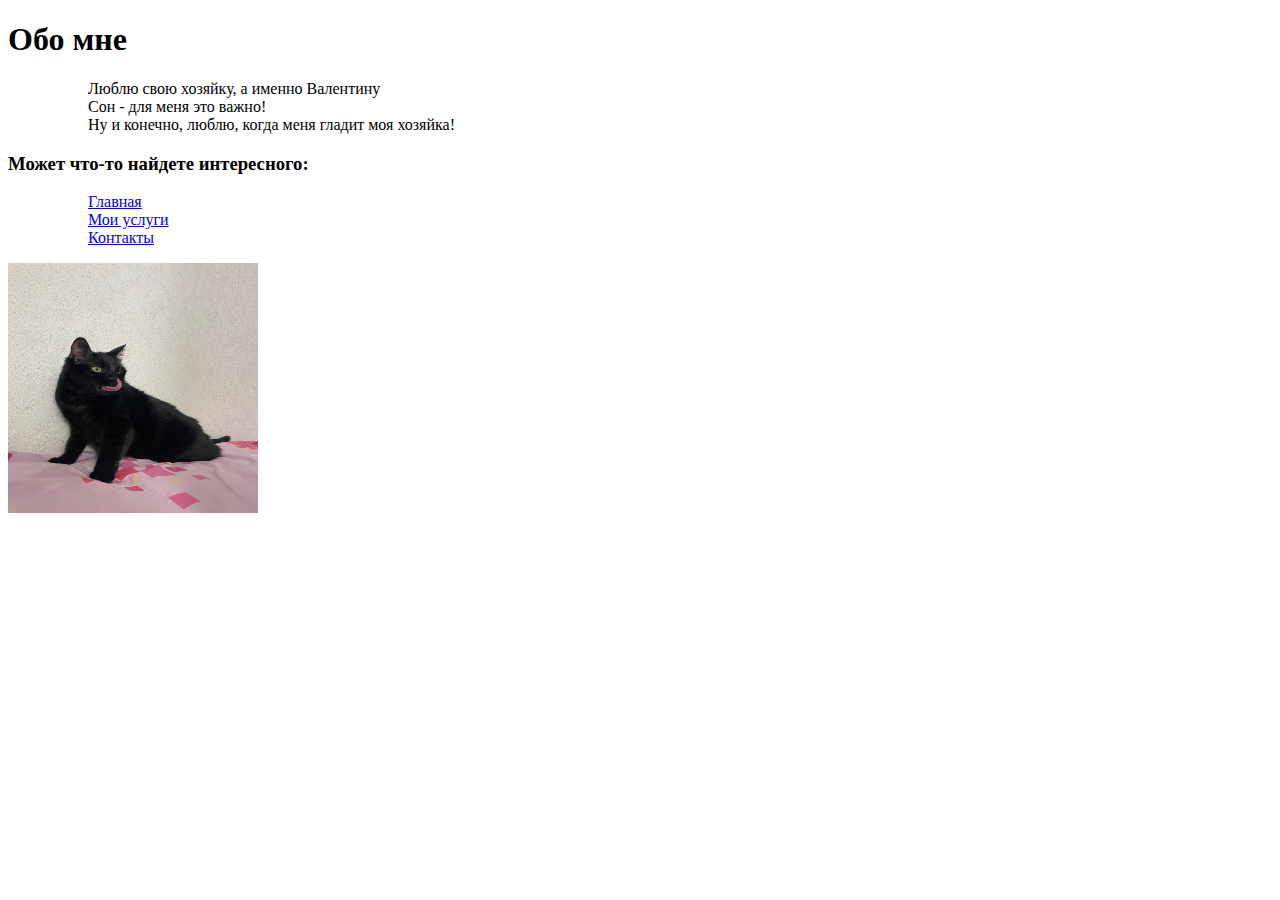
==== about.html @ 482369d0 "обо мне" ====
<!DOCTYPE html>
<html lang="ru">
<head>
    <meta charset="UTF-8">
    <meta name="viewport" content="width=device-width, initial-scale=1.0">
    <title>Обо мне</title>
</head>
<body>
    <h1>Обо мне</h1>
    <p>
        <ul>
            <ol>
                Люблю свою хозяйку, а именно Валентину  
            </ol>
            <ol>
                Сон - для меня это важно!
            </ol>
            <ol>
                Ну и конечно, люблю, когда меня гладит моя хозяйка!
            </ol>
        </ul>
    </p>
    <p>
        <h3>Может что-то найдете интересного:</h3>
        <ul>
            <ol>
                <a href="index.html" target="_blank">Главная</a>
            </ol>
            <ol>
                <a href="services.html" target="_blank">Мои услуги</a>
            </ol>
            <ol>
                <a href="contact.html" target="_blank">Контакты</a>
            </ol>
        </ul>
    </p>
    <img width="250" height="250" src="eva2.jpg" alt="Моя главная фотка">
</body>
</html>
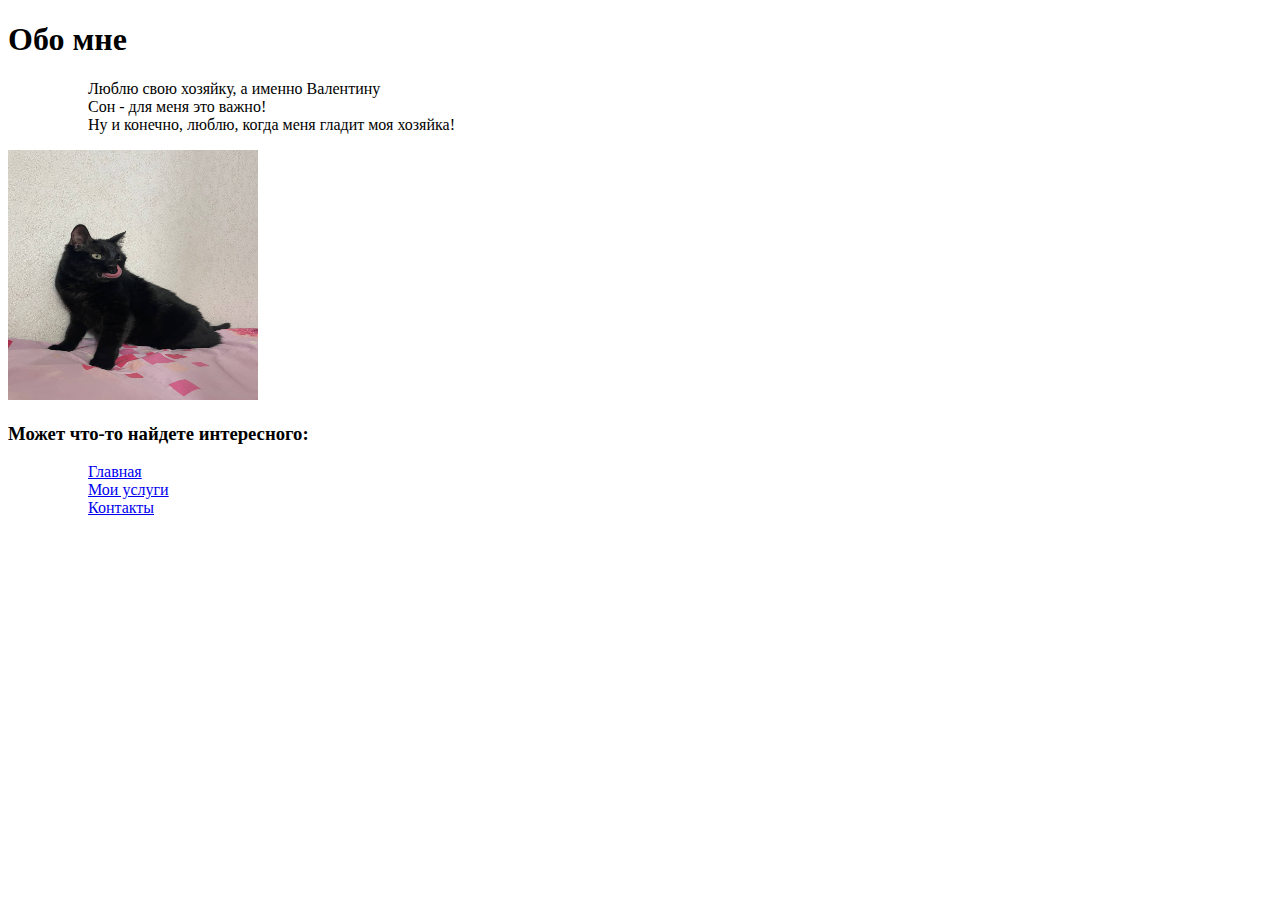
==== commit c442f8be: "обо мне 2" ====
--- a/about.html
+++ b/about.html
@@ -19,6 +19,7 @@
                 Ну и конечно, люблю, когда меня гладит моя хозяйка!
             </ol>
         </ul>
+        <img width="250" height="250" src="eva2.jpg" alt="Моя главная фотка">
     </p>
     <p>
         <h3>Может что-то найдете интересного:</h3>
@@ -34,6 +35,5 @@
             </ol>
         </ul>
     </p>
-    <img width="250" height="250" src="eva2.jpg" alt="Моя главная фотка">
 </body>
 </html>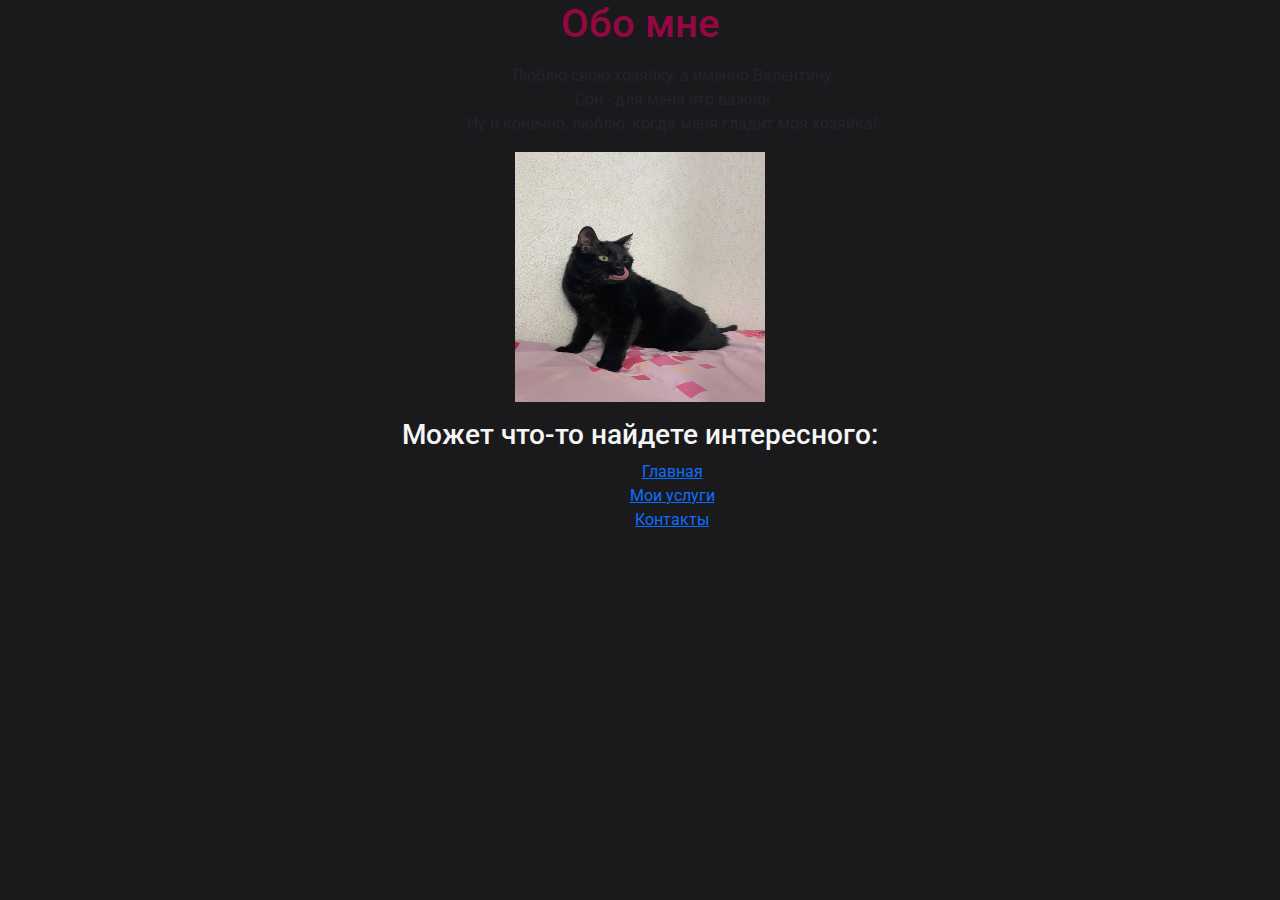
==== commit e2848a5e: "Первые глобал изменения" ====
--- a/about.html
+++ b/about.html
@@ -1,39 +1,49 @@
 <!DOCTYPE html>
 <html lang="ru">
+
 <head>
     <meta charset="UTF-8">
     <meta name="viewport" content="width=device-width, initial-scale=1.0">
     <title>Обо мне</title>
+    <link
+        href="https://fonts.googleapis.com/css2?family=Roboto:ital,wght@0,100;0,300;0,400;0,500;0,700;0,900;1,100;1,300;1,400;1,500;1,700;1,900&display=swap"
+        rel="stylesheet">
+    <link href="https://cdn.jsdelivr.net/npm/bootstrap@5.3.3/dist/css/bootstrap.min.css" rel="stylesheet"
+        integrity="sha384-QWTKZyjpPEjISv5WaRU9OFeRpok6YctnYmDr5pNlyT2bRjXh0JMhjY6hW+ALEwIH" crossorigin="anonymous">
+
+    <link rel="stylesheet" href="./styles.css">
 </head>
+
 <body>
     <h1>Обо мне</h1>
     <p>
-        <ul>
-            <ol>
-                Люблю свою хозяйку, а именно Валентину  
-            </ol>
-            <ol>
-                Сон - для меня это важно!
-            </ol>
-            <ol>
-                Ну и конечно, люблю, когда меня гладит моя хозяйка!
-            </ol>
-        </ul>
-        <img width="250" height="250" src="eva2.jpg" alt="Моя главная фотка">
+    <ul>
+        <ol>
+            Люблю свою хозяйку, а именно Валентину
+        </ol>
+        <ol>
+            Сон - для меня это важно!
+        </ol>
+        <ol>
+            Ну и конечно, люблю, когда меня гладит моя хозяйка!
+        </ol>
+    </ul>
+    <img width="250" height="250" src="eva2.jpg" alt="Моя главная фотка">
     </p>
     <p>
-        <h3>Может что-то найдете интересного:</h3>
-        <ul>
-            <ol>
-                <a href="index.html" target="_blank">Главная</a>
-            </ol>
-            <ol>
-                <a href="services.html" target="_blank">Мои услуги</a>
-            </ol>
-            <ol>
-                <a href="contact.html" target="_blank">Контакты</a>
-            </ol>
-        </ul>
+    <h3>Может что-то найдете интересного:</h3>
+    <ul>
+        <ol>
+            <a href="index.html">Главная</a>
+        </ol>
+        <ol>
+            <a href="services.html">Мои услуги</a>
+        </ol>
+        <ol>
+            <a href="contact.html">Контакты</a>
+        </ol>
+    </ul>
     </p>
 </body>
+
 </html>--- a/styles.css
+++ b/styles.css
@@ -0,0 +1,82 @@
+body {
+    background-color: #1A1a1d;
+    text-align: center;
+    font-family: Roboto;
+}
+
+h1 {
+    color: #950740;
+
+}
+
+h3 {
+    color: whitesmoke;
+}
+
+#headerLogo {
+    color: #6f2232;
+    font-family: monospace;
+    font-size: 20px;
+
+
+}
+
+span {
+    margin: left;
+}
+
+.header {
+    /* background-color: #6f2232; */
+    padding: 5px;
+}
+
+/* .header-site {
+    display: flex;
+    justify-content: space-between;
+    align-items: center;
+} */
+
+.header-site-wrapper {
+    display: flex;
+    justify-content: space-between;
+    align-items: center;
+}
+
+/* .headerButtom {
+    font-family: 'Courier New', Courier, monospace;
+    color: #6f2232;
+} */
+
+
+/* делаем стиль для навигации в шапке */
+.header-site-wrapper {
+    /* первый вариант */
+
+    /* margin: 27px auto 0;
+    position: relative;
+    width: 590px;
+    height: 50px;
+    background-color: #6f2232;
+    border-radius: 8px;
+    font-size: 0; */
+
+    /* второй вариант  */
+    list-style-type: none;
+    margin: 0;
+    padding: 0;
+    overflow: hidden;
+    background-color: #6f2232;
+}
+
+nav a {
+    display: ;
+    color: #fff;
+    text-align: center;
+    padding: 14px 16px;
+    text-decoration: none;
+
+}
+
+nav a:hover {
+    color: #1A1a1d;
+}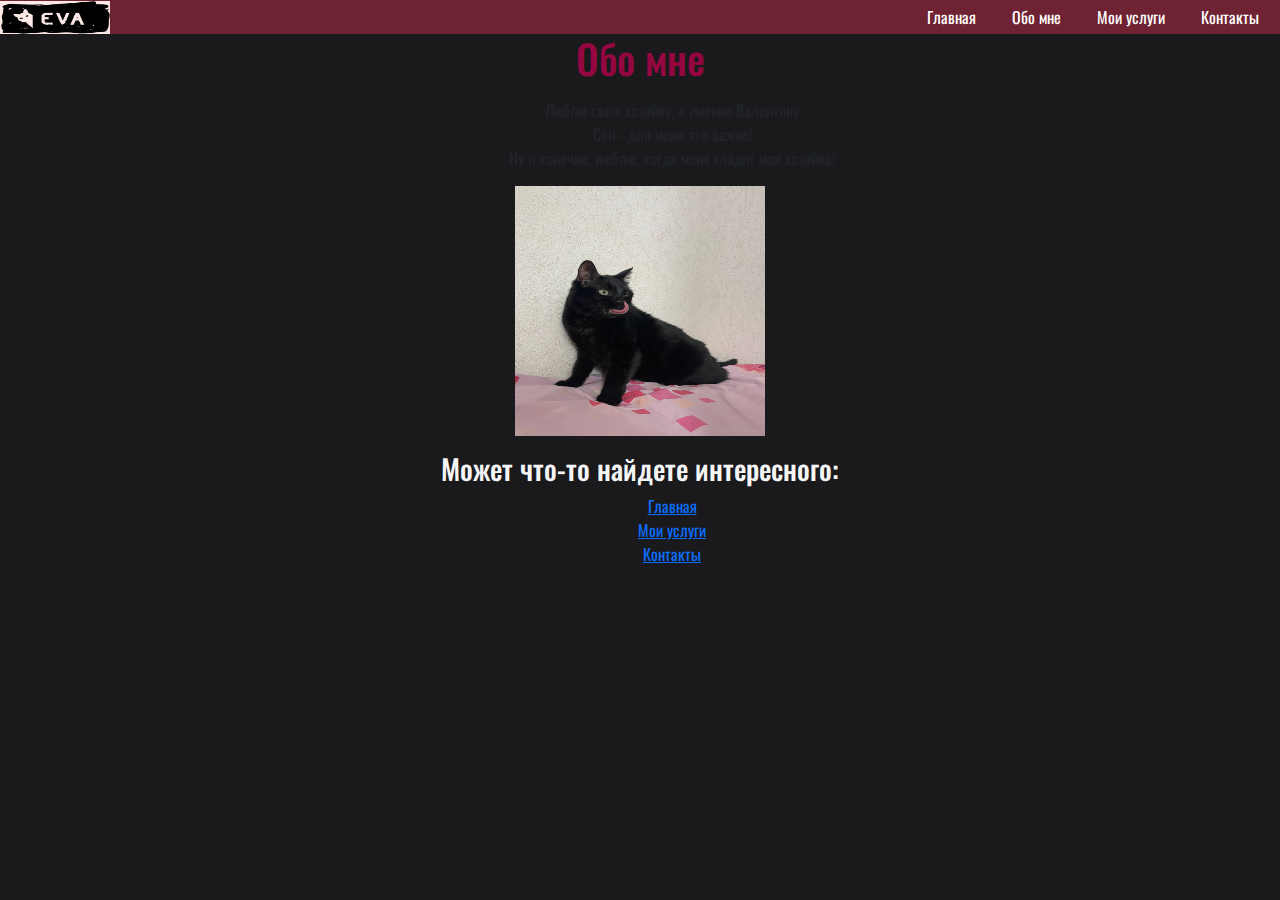
==== commit 09049744: "исправление шаблона" ====
--- a/about.html
+++ b/about.html
@@ -4,15 +4,33 @@
 <head>
     <meta charset="UTF-8">
     <meta name="viewport" content="width=device-width, initial-scale=1.0">
-    <title>Обо мне</title>
+    <link rel="preconnect" href="https://fonts.googleapis.com">
+    <link rel="preconnect" href="https://fonts.gstatic.com" crossorigin>
     <link
         href="https://fonts.googleapis.com/css2?family=Roboto:ital,wght@0,100;0,300;0,400;0,500;0,700;0,900;1,100;1,300;1,400;1,500;1,700;1,900&display=swap"
         rel="stylesheet">
     <link href="https://cdn.jsdelivr.net/npm/bootstrap@5.3.3/dist/css/bootstrap.min.css" rel="stylesheet"
         integrity="sha384-QWTKZyjpPEjISv5WaRU9OFeRpok6YctnYmDr5pNlyT2bRjXh0JMhjY6hW+ALEwIH" crossorigin="anonymous">
-
+    <link rel="preconnect" href="https://fonts.googleapis.com">
+    <link rel="preconnect" href="https://fonts.gstatic.com" crossorigin>
+    <link
+        href="https://fonts.googleapis.com/css2?family=Oswald:wght@200..700&family=Roboto:ital,wght@0,100;0,300;0,400;0,500;0,700;0,900;1,100;1,300;1,400;1,500;1,700;1,900&display=swap"
+        rel="stylesheet">
+    <title>Ева главная</title>
     <link rel="stylesheet" href="./styles.css">
 </head>
+
+<header class="header-site">
+    <div class="header-site-wrapper">
+        <a href="./index.html"><img src="./logo.jpg" alt="logo" id="headerLogo" width="110px" height="33px"></a>
+        <nav class="header">
+            <a href="./index.html" class="headerButtom">Главная</a>
+            <a href="./about.html" class="headerButtom">Обо мне</a>
+            <a href="services.html" class="headerButtom">Мои услуги</a>
+            <a href="contact.html" class="headerButtom">Контакты</a>
+        </nav>
+    </div>
+</header>
 
 <body>
     <h1>Обо мне</h1>
--- a/styles.css
+++ b/styles.css
@@ -1,7 +1,7 @@
 body {
     background-color: #1A1a1d;
     text-align: center;
-    font-family: Roboto;
+    font-family: "Oswald", sans-serif;
 }
 
 h1 {
@@ -74,9 +74,13 @@
     text-align: center;
     padding: 14px 16px;
     text-decoration: none;
-
+    font-family: "Oswald", sans-serif;
 }
 
 nav a:hover {
     color: #1A1a1d;
+}
+
+.carouselExample {
+    text-align: center;
 }